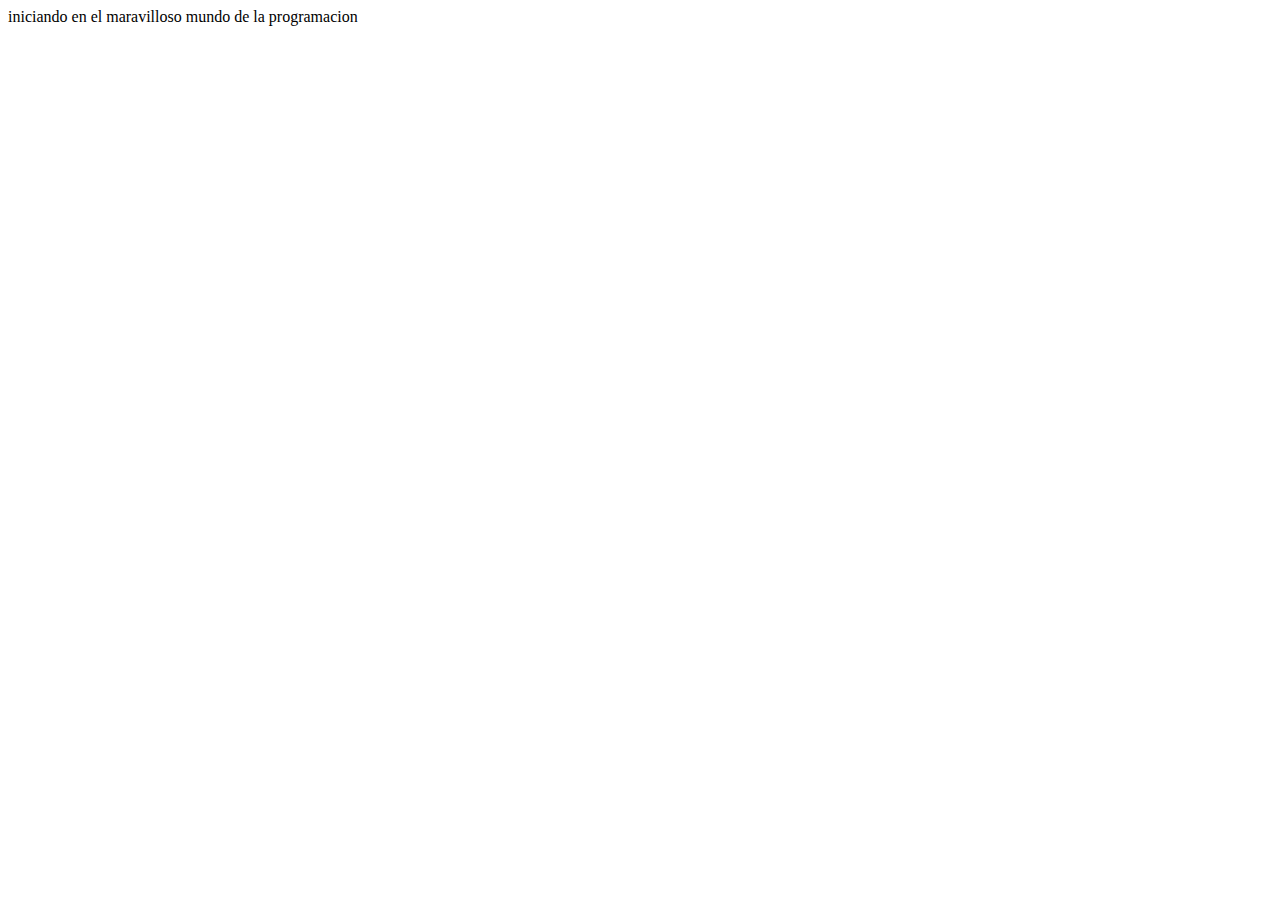
==== index.html @ dc36010e "primer commit" ====
<!DOCTYPE html>
<html lang="en">
<head>
    <meta charset="UTF-8">
    <meta http-equiv="X-UA-Compatible" content="IE=edge">
    <meta name="viewport" content="width=device-width, initial-scale=1.0">
    <title>primera prueba en html</title>
</head>
<body>
    iniciando en el maravilloso mundo de la programacion
</body>
</html>
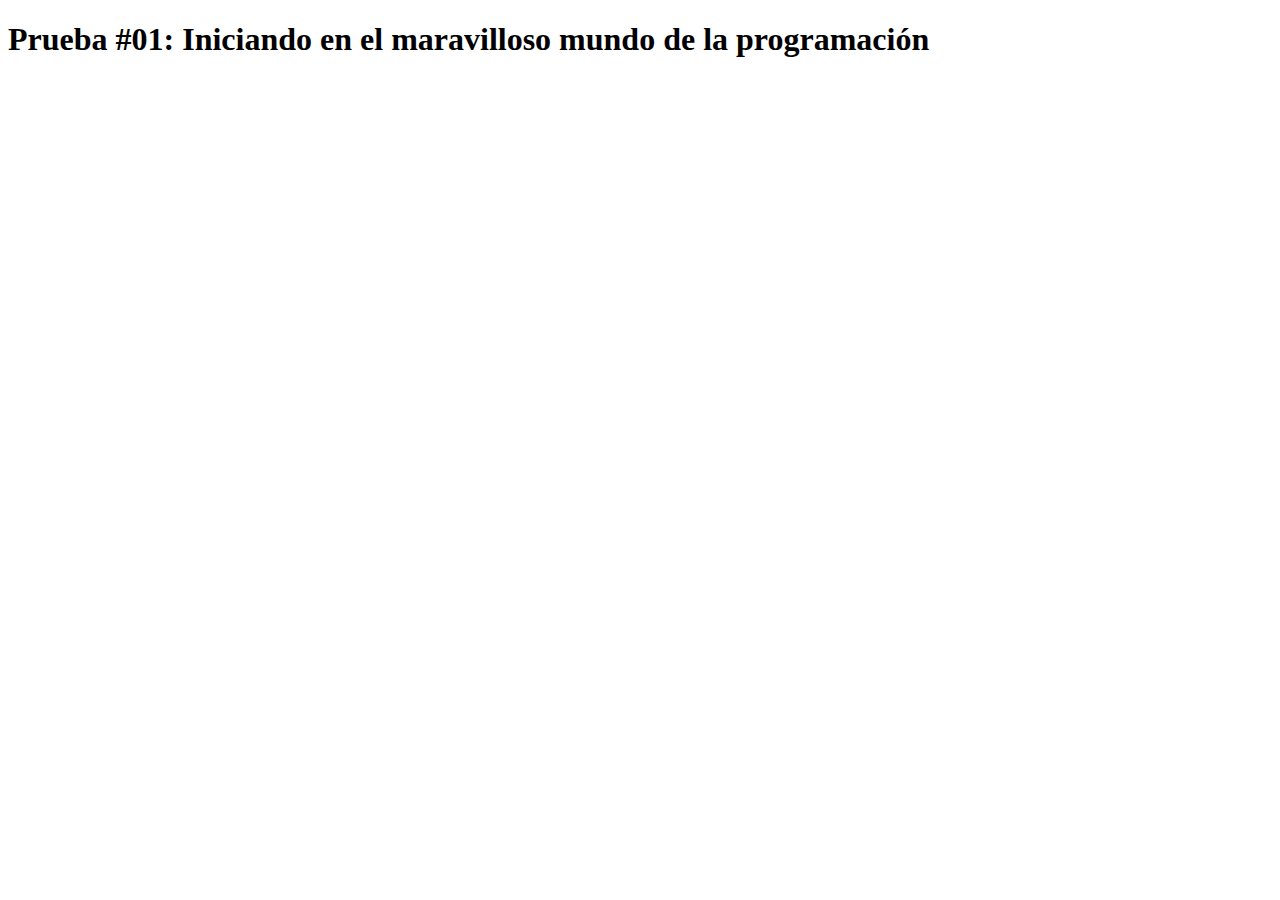
==== commit 72387520: "ChangesHTML" ====
--- a/index.html
+++ b/index.html
@@ -1,12 +1,14 @@
 <!DOCTYPE html>
-<html lang="en">
+<html lang="es">
 <head>
     <meta charset="UTF-8">
     <meta http-equiv="X-UA-Compatible" content="IE=edge">
     <meta name="viewport" content="width=device-width, initial-scale=1.0">
+    <meta name="author" content="Feder Villamizar - Edwin Zapata - Esteban Mena">
+    <meta name="description" content="Página de Práctica con HTML">
     <title>primera prueba en html</title>
 </head>
 <body>
-    iniciando en el maravilloso mundo de la programacion
+    <h1>Prueba #01:    Iniciando en el maravilloso mundo de la programación</h1>
 </body>
 </html>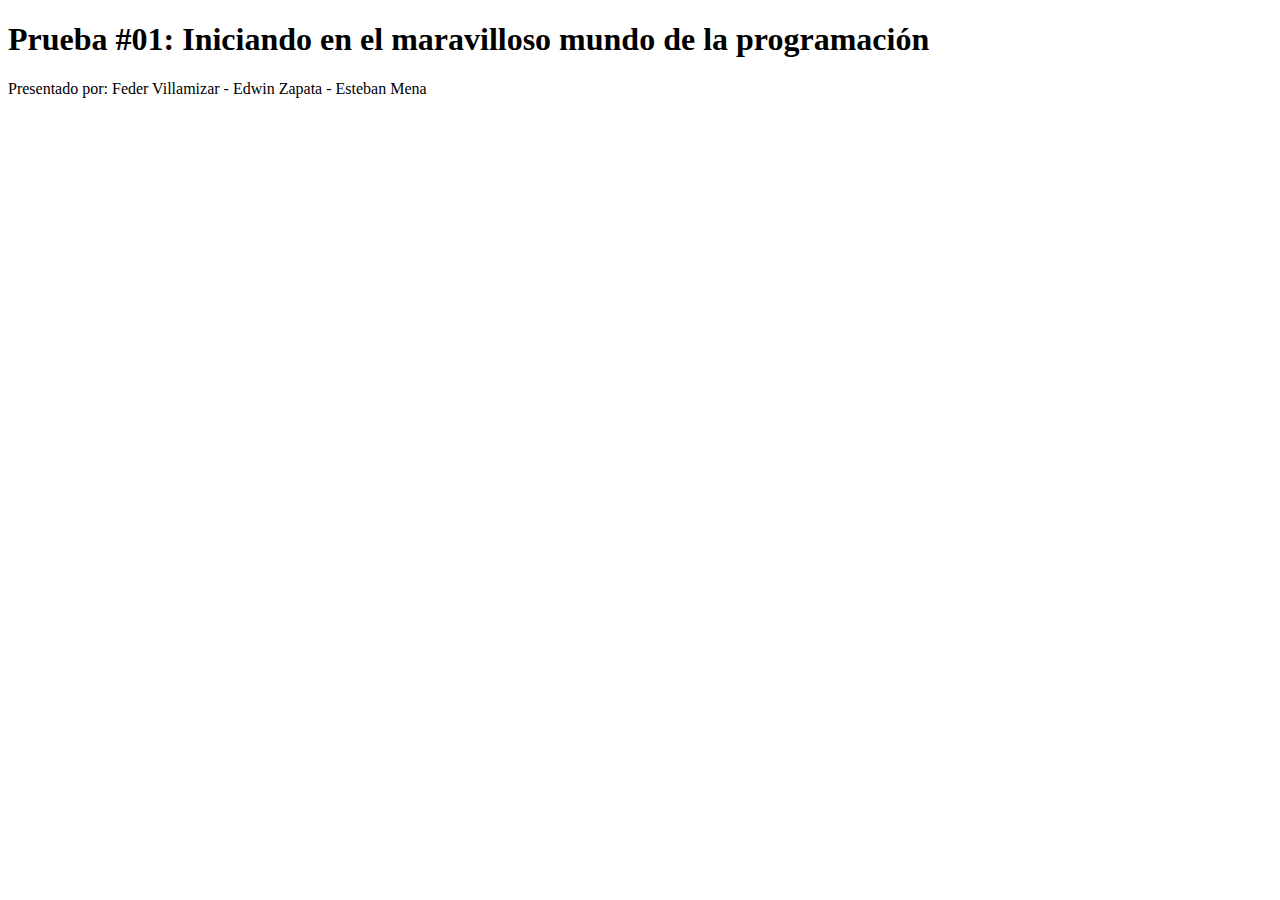
==== commit 04d8d771: "Last Update" ====
--- a/index.html
+++ b/index.html
@@ -10,5 +10,6 @@
 </head>
 <body>
     <h1>Prueba #01:    Iniciando en el maravilloso mundo de la programación</h1>
+    <footer>Presentado por:    Feder Villamizar - Edwin Zapata - Esteban Mena</footer>
 </body>
 </html>